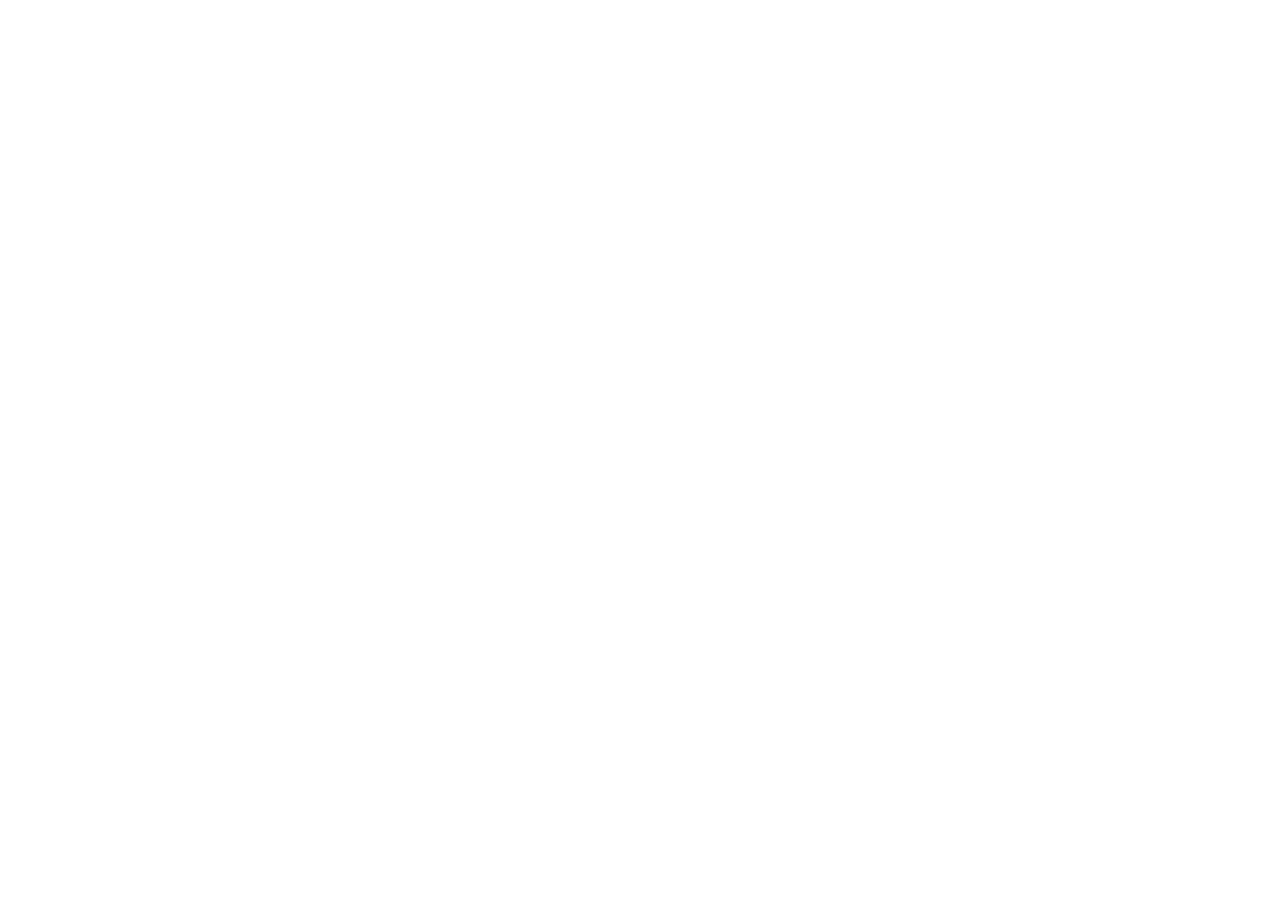
==== index.html @ 2f6a7fb6 "Add files via upload" ====
<!DOCTYPE html>
<html lang="en">
<head>
    <meta charset="UTF-8">
    <meta http-equiv="X-UA-Compatible" content="IE=edge">
    <meta name="viewport" content="width=device-width, initial-scale=1.0">
    <title>Binary 2 Decimal</title>
</head>
<body>
    
</body>
</html>
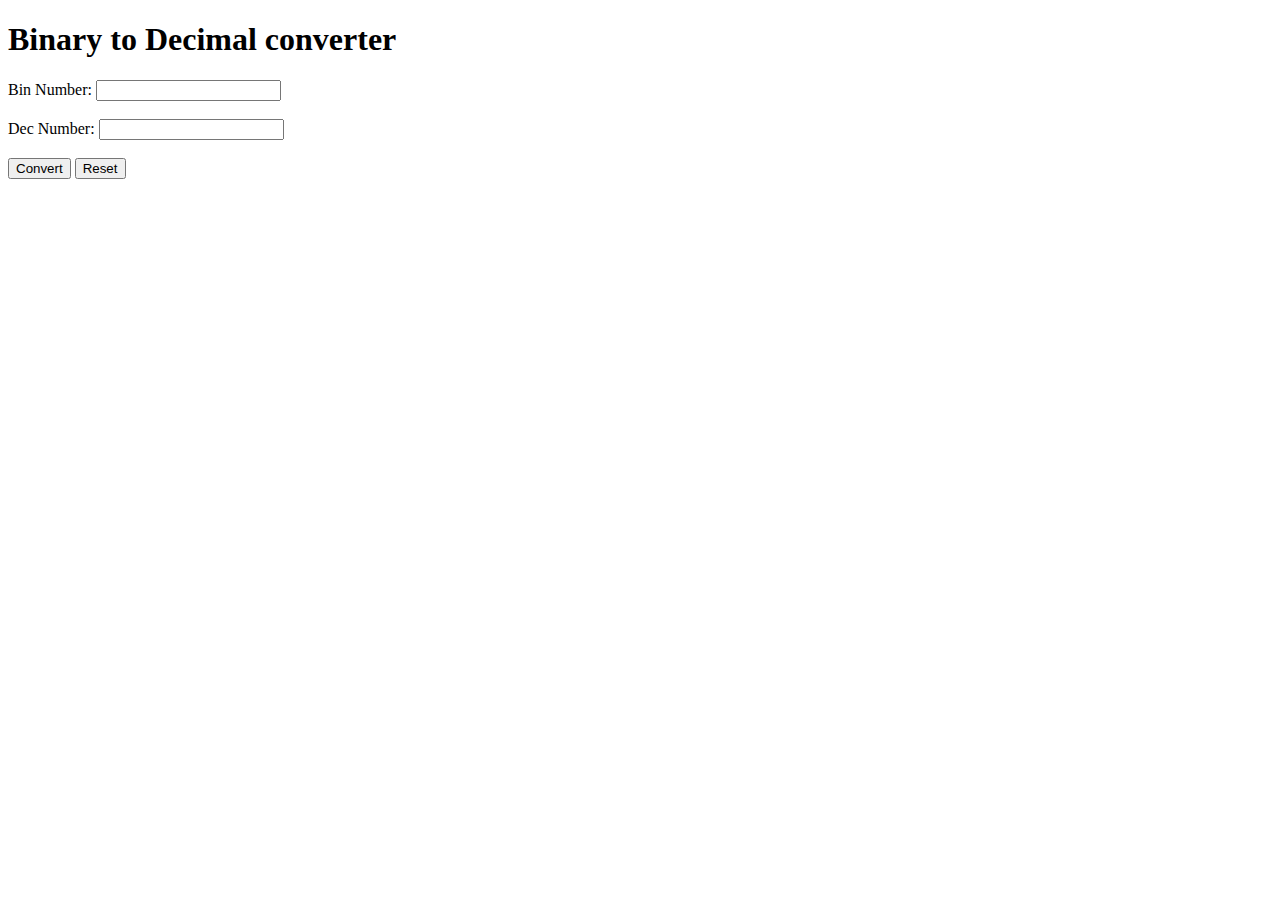
==== commit 5ed7a7d4: "Add files via upload" ====
--- a/index.html
+++ b/index.html
@@ -5,8 +5,20 @@
     <meta http-equiv="X-UA-Compatible" content="IE=edge">
     <meta name="viewport" content="width=device-width, initial-scale=1.0">
     <title>Binary 2 Decimal</title>
+    <link rel="stylesheet" href="/binary2decimal/styles/styles.css">
 </head>
 <body>
-    
+    <div>
+    <h1>Binary to Decimal converter</h1>
+        <!-- Form  -->
+        <form action="">
+            <label for="bnumber">Bin Number:</label>
+            <input type="number" id="bnumber" name="bnumber"><br><br>
+            <label for="dnumber">Dec Number:</label>
+            <input type="number" id="dnumber" name="dnumber"><br><br>
+            <input type="submit" value="Convert">
+            <input type="submit" value="Reset">
+        </form>
+    </div>      
 </body>
 </html>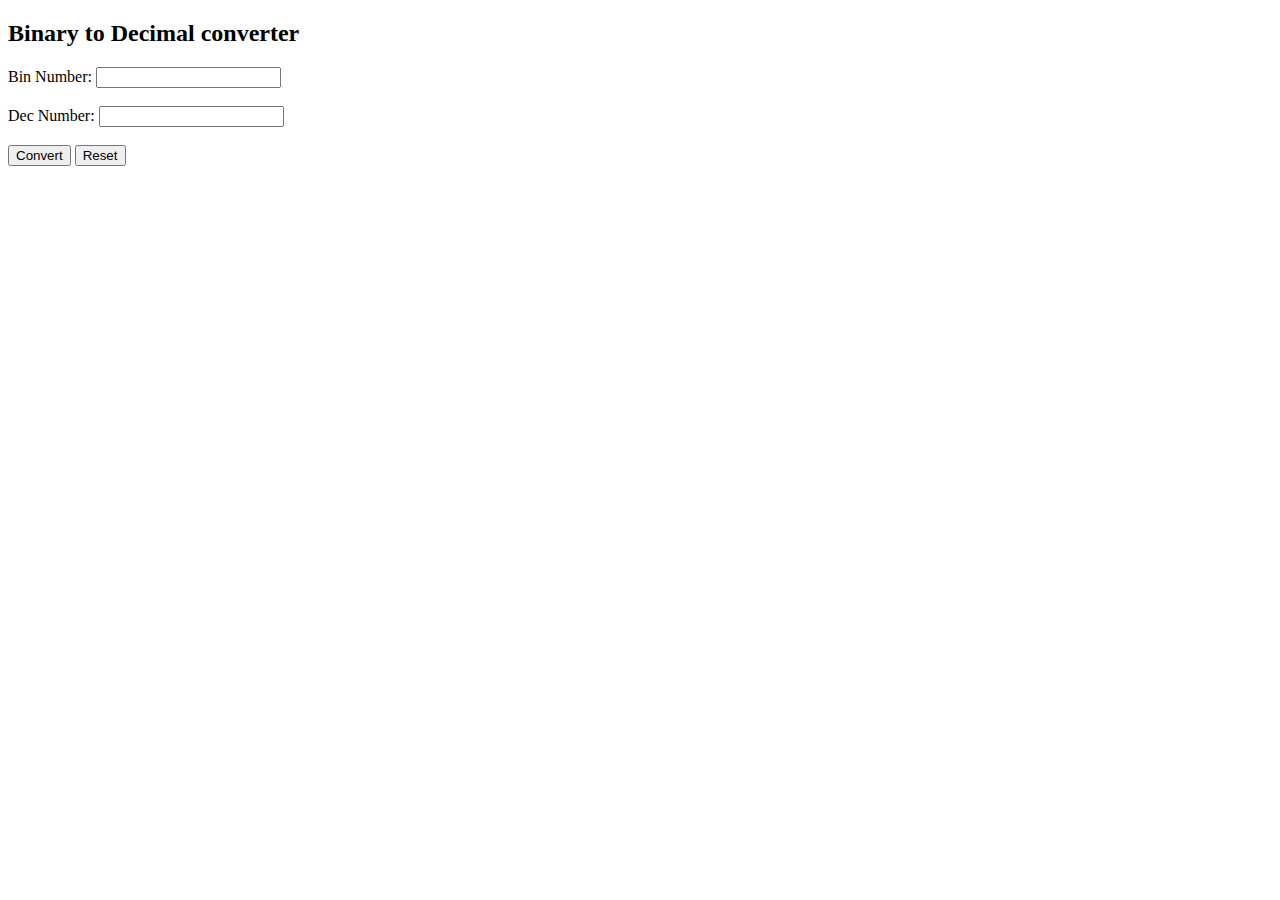
==== commit fe776a18: "Update index.html" ====
--- a/index.html
+++ b/index.html
@@ -9,7 +9,7 @@
 </head>
 <body>
     <div>
-    <h1>Binary to Decimal converter</h1>
+    <h2>Binary to Decimal converter</h2>
         <!-- Form  -->
         <form action="">
             <label for="bnumber">Bin Number:</label>
@@ -21,4 +21,4 @@
         </form>
     </div>      
 </body>
-</html>+</html>
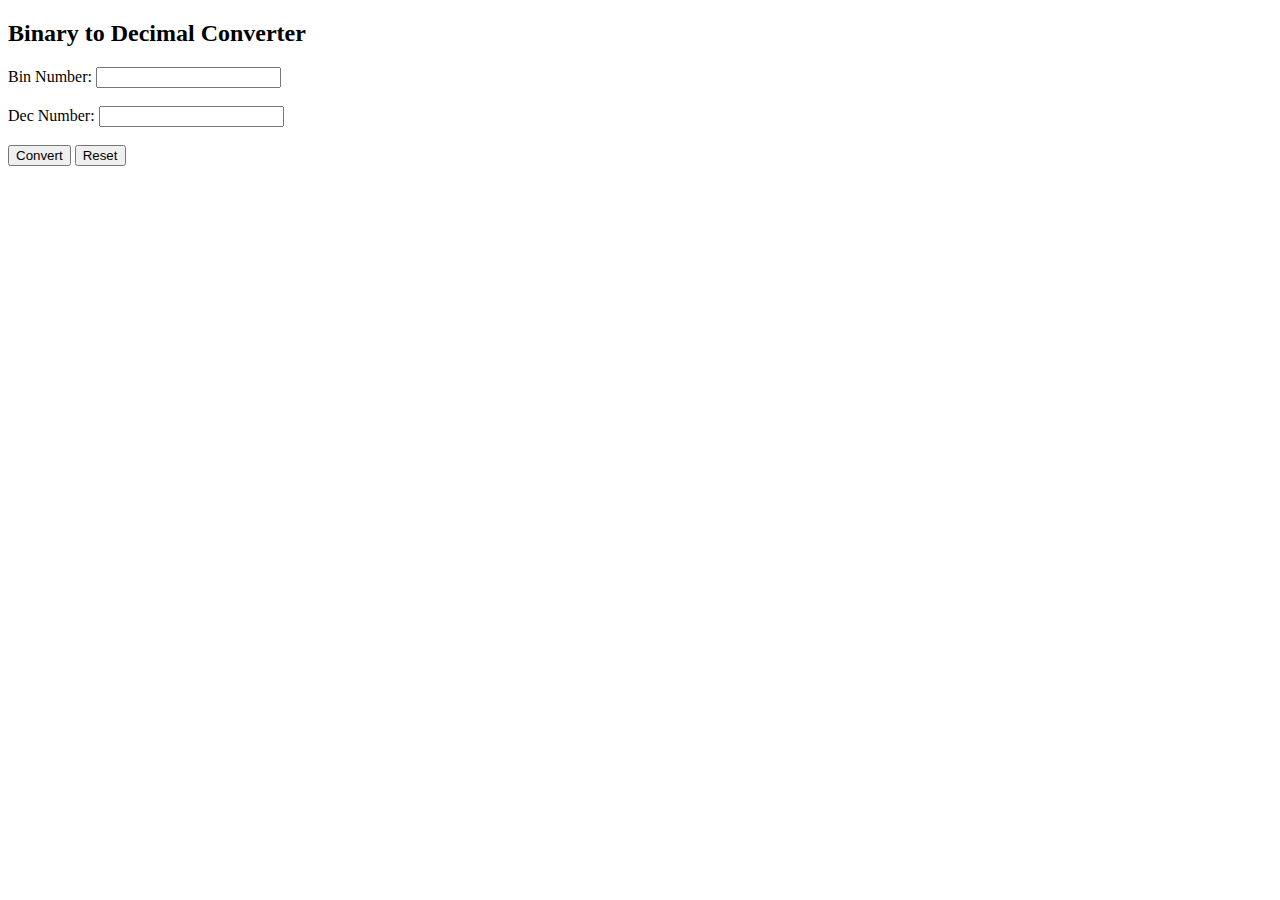
==== commit d546dad9: "Update index.html" ====
--- a/index.html
+++ b/index.html
@@ -9,7 +9,7 @@
 </head>
 <body>
     <div>
-    <h2>Binary to Decimal converter</h2>
+        <h2>Binary to Decimal Converter</h2>
         <!-- Form  -->
         <form action="">
             <label for="bnumber">Bin Number:</label>
@@ -19,6 +19,7 @@
             <input type="submit" value="Convert">
             <input type="submit" value="Reset">
         </form>
-    </div>      
+    </div>  
+    <script src="/binary2decimal/scripts/app.js"></script> 
 </body>
 </html>
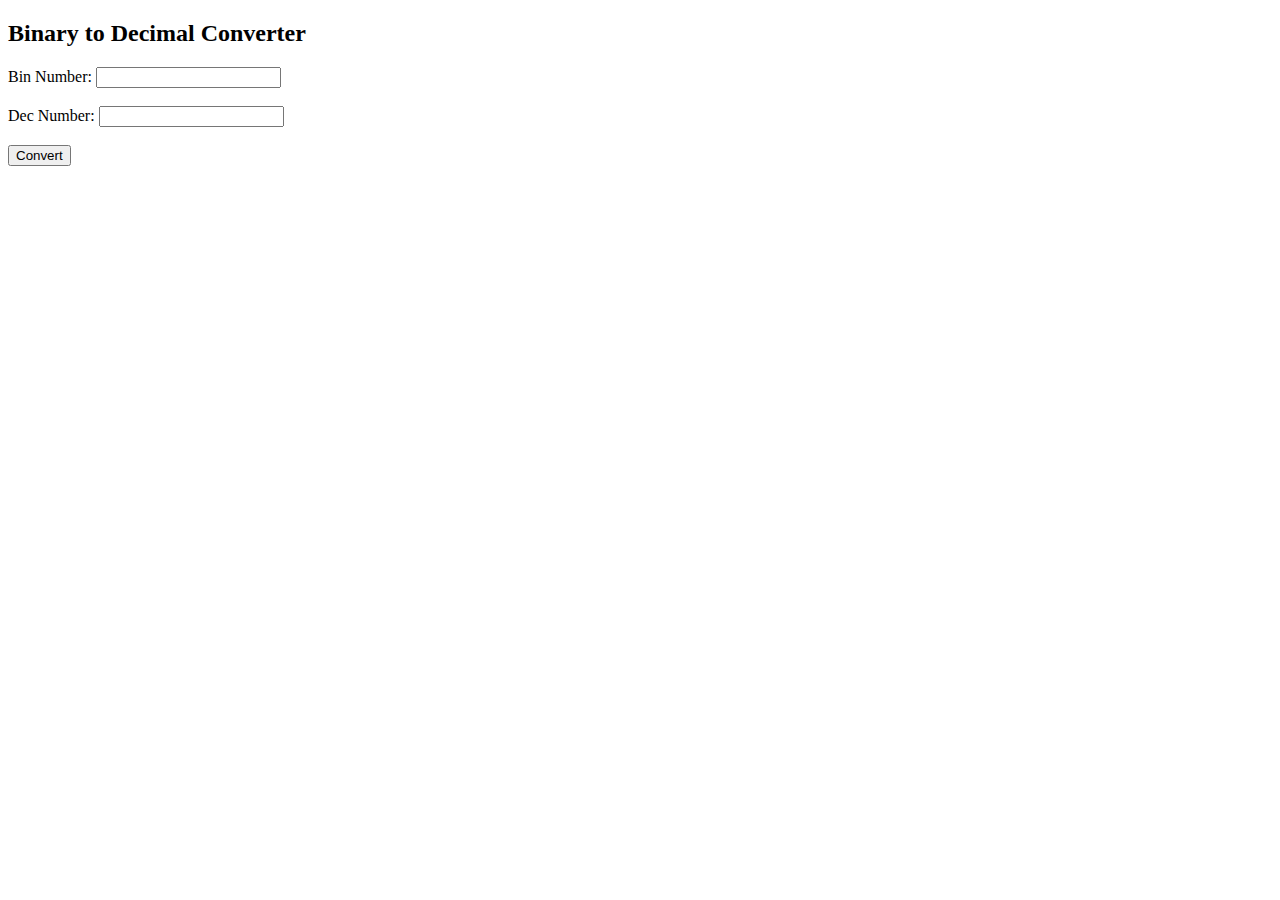
==== commit 919a1d9d: "Update index.html" ====
--- a/index.html
+++ b/index.html
@@ -10,15 +10,11 @@
 <body>
     <div>
         <h2>Binary to Decimal Converter</h2>
-        <!-- Form  -->
-        <form action="">
             <label for="bnumber">Bin Number:</label>
             <input type="number" id="bnumber" name="bnumber"><br><br>
             <label for="dnumber">Dec Number:</label>
             <input type="number" id="dnumber" name="dnumber"><br><br>
-            <input type="submit" value="Convert">
-            <input type="submit" value="Reset">
-        </form>
+            <button type="submit" id ="convert" value="Convert">Convert</button>
     </div>  
     <script src="/binary2decimal/scripts/app.js"></script> 
 </body>
